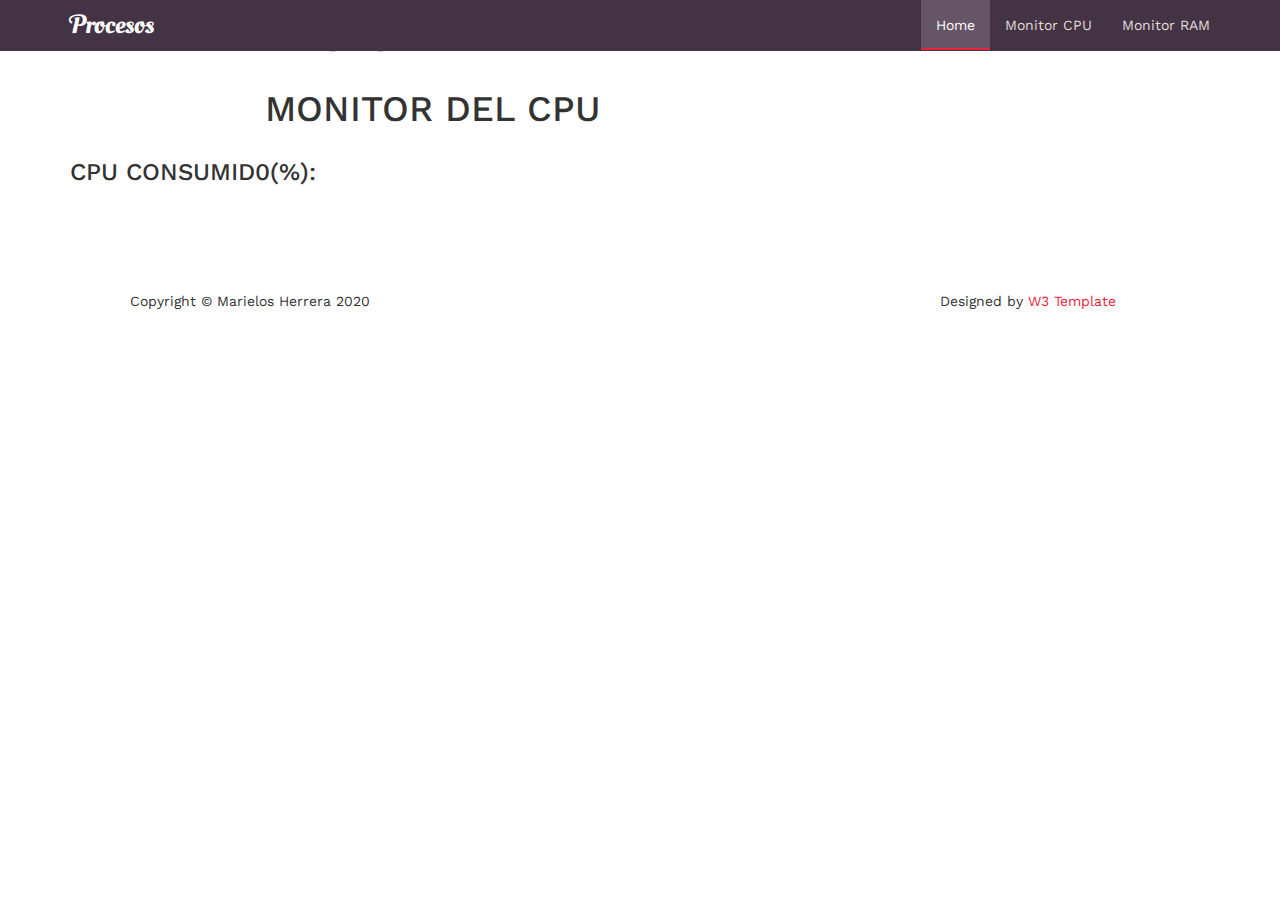
==== Frontend/monitorcpu.html @ 4ebdcfe6 "Frontend" ====
<!doctype html>
<html>
<head>
<meta charset="utf-8">
<title>CPU</title>
<link rel="stylesheet" type="text/css" href="css/bootstrap.min.css"/>
<link rel="stylesheet" type="text/css" href="css/font-awesome.min.css"/>
<link rel="stylesheet" type="text/css" href="css/simple-line-icons.css"/>
<link rel="stylesheet" type="text/css" href="css/animate.css"/>
<link rel="stylesheet" type="text/css" href="style.css"/>
<link rel="stylesheet" type="text/css" href="css/owl.carousel.css"/>
<link rel="stylesheet" type="text/css" href="css/owl.theme.css"/>
<link rel="stylesheet" type="text/css" href="css/owl.transitions.css"/>
<meta name="viewport" content="width=device-width, initial-scale=1.0">
<link href='https://fonts.googleapis.com/css?family=Work+Sans:400,100,200,300,500,600,800,900' rel='stylesheet' type='text/css'>
<link href='https://fonts.googleapis.com/css?family=Oleo+Script+Swash+Caps:400,700' rel='stylesheet' type='text/css'>



<!-- HTML5 shim and Respond.js for IE8 support of HTML5 elements and media queries -->
<!-- WARNING: Respond.js doesn't work if you view the page via file:// -->
<!--[if lt IE 9]>
      <script src="https://oss.maxcdn.com/html5shiv/3.7.2/html5shiv.min.js"></script>
      <script src="https://oss.maxcdn.com/respond/1.4.2/respond.min.js"></script>
    <![endif]-->

</head>

<body id="myPage" data-spy="scroll" data-target=".navbar" data-offset="60">
    <div class="main-header" id="main-header">
      <nav class="navbar mynav navbar-fixed-top">
        <div class="container">
          <div class="navbar-header">
            <button type="button" class="navbar-toggle" data-toggle="collapse" data-target="#myNavbar"> <span class="icon-bar"></span> <span class="icon-bar"></span> <span class="icon-bar"></span> </button>
            <a class="navbar-brand" href="index.html">Procesos</a> </div>
          <div class="collapse navbar-collapse" id="myNavbar">
            <ul class="nav navbar-nav navbar-right">
              <li class="active"><a href="index.html">Home</a></li>
              <li><a href="monitorcpu.html">Monitor CPU</a></li>
              <li><a href="monitorram.html">Monitor RAM</a></li>
            </ul>
          </div>
        </div>
      </nav>
    </div>

    <div class="container">
        <div class="row">
            <div class="col-md-2 col-sm-6 col-xs-12">
            </div>
            <div class="col-md-8 col-sm-6 col-xs-12">
                <h1>TITULO</h1>
            </div>
            <div class="col-md-2 col-sm-6 col-xs-12">
            </div>
        </div>
        <div class="row">
            <div class="col-md-2 col-sm-6 col-xs-12">
            </div>
            <div class="col-md-8 col-sm-6 col-xs-12">
                <h1>MONITOR DEL CPU </h1>
            </div>
            <div class="col-md-2 col-sm-6 col-xs-12">
            </div>
        </div>
        <div class="row">
            
            <div class="col-md-4 col-sm-6 col-xs-12">
                <h3>CPU CONSUMID0(%):</h3>
                <h3 id="porcentajecpu"></h3>
            </div>
        </div>
     
        <div class="row">
            <div class="col-md-2 col-sm-6 col-xs-12">
            </div>
            <div class="col-md-8 col-sm-6 col-xs-12">

<canvas id="myChart" width="90" height="45"></canvas>
<script src="chart.js-2.9.4/package/dist/Chart.js"></script>

<script>
    let infocpu = {};
    let porcentajecpu=[];
    //let tiempo=["10","20","30","40","50","60"];
    let tiempo =[];
    let contador=0;

    const websocket = new WebSocket("ws://35.196.180.149:3000/cpuinfo")

    websocket.onopen = function (event){
        console.log("successfully connected");
    }

    websocket.onerror = function (err){
        console.log("Error connecting to websocket server");
        console.log(err);
    }

    websocket.onmessage = function(event){
        infocpu = JSON.parse(event.data);
       console.log(infocpu);
       contador=contador+2;
       tiempo.push(contador);
       porcentajecpu.push(infocpu.porcentaje);
       document.getElementById("porcentajecpu").innerText= infocpu.porcentaje;

       var ctx = document.getElementById('myChart');

        var myChart = new Chart(ctx, {
            type: 'line',
            data: {
                labels: tiempo,
                datasets: [{
                    label: 'Porcentaje de consumo de CPU ',
                    data: porcentajecpu,
                    backgroundColor: [
                        'rgb( 0, 0, 0)'
                    ],
                    borderColor: [
                        'rgb(0,255,0)'
                    ],
                    borderWidth: 2
                }]
            },
            options: {
                scales: {
                    yAxes: [{
                        ticks: {
                            beginAtZero: true
                        }
                    }]
                }
            }
        });
    }
</script>

<script>
</script>


    </div>
    <div class="col-md-2 col-sm-6 col-xs-12">
    </div>
</div>
</div>

<footer>
    <div class="container">
      <div class="row">
        <div class="col-md-4"> <span class="copyright">Copyright &copy; Marielos Herrera 2020</span> </div>
        <div class="col-md-4">
  
        </div>
        <div class="col-md-4">
          <ul class="list-inline quicklinks">
            <li>Designed by <a href="http://w3template.com">W3 Template</a> </li>
          </ul>
        </div>
      </div>
    </div>
</body>

  </footer>
  <script src="js/jquery.min.js"></script> 
  <script src="js/bootstrap.min.js"></script> 
  <script type="text/javascript" src="js/owl.carousel.min.js"></script> 
  <script type="text/javascript" src="js/jquery.countTo.js"></script> 
  <script type="text/javascript" src="js/jquery.waypoints.min.js"></script> 
  </html>
---- Frontend/css/simple-line-icons.css ----
@font-face {
  font-family: 'simple-line-icons';
  src:  url('../fonts/Simple-Line-Icons.eot?v=2.2.2');
  src:  url('../fonts/Simple-Line-Icons.eot?#iefix&v=2.2.2') format('embedded-opentype'),
        url('../fonts/Simple-Line-Icons.ttf?v=2.2.2') format('truetype'),
        url('../fonts/Simple-Line-Icons.woff2?v=2.2.2') format('woff2'),
        url('../fonts/Simple-Line-Icons.woff?v=2.2.2') format('woff'),
        url('../fonts/Simple-Line-Icons.svg?v=2.2.2#simple-line-icons') format('svg');
  font-weight: normal;
  font-style: normal;
}
/*
 Use the following CSS code if you want to have a class per icon.
 Instead of a list of all class selectors, you can use the generic [class*="icon-"] selector, but it's slower:
*/
.icon-user,
.icon-people,
.icon-user-female,
.icon-user-follow,
.icon-user-following,
.icon-user-unfollow,
.icon-login,
.icon-logout,
.icon-emotsmile,
.icon-phone,
.icon-call-end,
.icon-call-in,
.icon-call-out,
.icon-map,
.icon-location-pin,
.icon-direction,
.icon-directions,
.icon-compass,
.icon-layers,
.icon-menu,
.icon-list,
.icon-options-vertical,
.icon-options,
.icon-arrow-down,
.icon-arrow-left,
.icon-arrow-right,
.icon-arrow-up,
.icon-arrow-up-circle,
.icon-arrow-left-circle,
.icon-arrow-right-circle,
.icon-arrow-down-circle,
.icon-check,
.icon-clock,
.icon-plus,
.icon-close,
.icon-trophy,
.icon-screen-smartphone,
.icon-screen-desktop,
.icon-plane,
.icon-notebook,
.icon-mustache,
.icon-mouse,
.icon-magnet,
.icon-energy,
.icon-disc,
.icon-cursor,
.icon-cursor-move,
.icon-crop,
.icon-chemistry,
.icon-speedometer,
.icon-shield,
.icon-screen-tablet,
.icon-magic-wand,
.icon-hourglass,
.icon-graduation,
.icon-ghost,
.icon-game-controller,
.icon-fire,
.icon-eyeglass,
.icon-envelope-open,
.icon-envelope-letter,
.icon-bell,
.icon-badge,
.icon-anchor,
.icon-wallet,
.icon-vector,
.icon-speech,
.icon-puzzle,
.icon-printer,
.icon-present,
.icon-playlist,
.icon-pin,
.icon-picture,
.icon-handbag,
.icon-globe-alt,
.icon-globe,
.icon-folder-alt,
.icon-folder,
.icon-film,
.icon-feed,
.icon-drop,
.icon-drawar,
.icon-docs,
.icon-doc,
.icon-diamond,
.icon-cup,
.icon-calculator,
.icon-bubbles,
.icon-briefcase,
.icon-book-open,
.icon-basket-loaded,
.icon-basket,
.icon-bag,
.icon-action-undo,
.icon-action-redo,
.icon-wrench,
.icon-umbrella,
.icon-trash,
.icon-tag,
.icon-support,
.icon-frame,
.icon-size-fullscreen,
.icon-size-actual,
.icon-shuffle,
.icon-share-alt,
.icon-share,
.icon-rocket,
.icon-question,
.icon-pie-chart,
.icon-pencil,
.icon-note,
.icon-loop,
.icon-home,
.icon-grid,
.icon-graph,
.icon-microphone,
.icon-music-tone-alt,
.icon-music-tone,
.icon-earphones-alt,
.icon-earphones,
.icon-equalizer,
.icon-like,
.icon-dislike,
.icon-control-start,
.icon-control-rewind,
.icon-control-play,
.icon-control-pause,
.icon-control-forward,
.icon-control-end,
.icon-volume-1,
.icon-volume-2,
.icon-volume-off,
.icon-calendar,
.icon-bulb,
.icon-chart,
.icon-ban,
.icon-bubble,
.icon-camrecorder,
.icon-camera,
.icon-cloud-download,
.icon-cloud-upload,
.icon-envelope,
.icon-eye,
.icon-flag,
.icon-heart,
.icon-info,
.icon-key,
.icon-link,
.icon-lock,
.icon-lock-open,
.icon-magnifier,
.icon-magnifier-add,
.icon-magnifier-remove,
.icon-paper-clip,
.icon-paper-plane,
.icon-power,
.icon-refresh,
.icon-reload,
.icon-settings,
.icon-star,
.icon-symble-female,
.icon-symbol-male,
.icon-target,
.icon-credit-card,
.icon-paypal,
.icon-social-tumblr,
.icon-social-twitter,
.icon-social-facebook,
.icon-social-instagram,
.icon-social-linkedin,
.icon-social-pinterest,
.icon-social-github,
.icon-social-gplus,
.icon-social-reddit,
.icon-social-skype,
.icon-social-dribbble,
.icon-social-behance,
.icon-social-foursqare,
.icon-social-soundcloud,
.icon-social-spotify,
.icon-social-stumbleupon,
.icon-social-youtube,
.icon-social-dropbox {
  font-family: 'simple-line-icons';
  speak: none;
  font-style: normal;
  font-weight: normal;
  font-variant: normal;
  text-transform: none;
  line-height: 1;
  /* Better Font Rendering =========== */
  -webkit-font-smoothing: antialiased;
  -moz-osx-font-smoothing: grayscale;
}
.icon-user:before {
  content: "\e005";
}
.icon-people:before {
  content: "\e001";
}
.icon-user-female:before {
  content: "\e000";
}
.icon-user-follow:before {
  content: "\e002";
}
.icon-user-following:before {
  content: "\e003";
}
.icon-user-unfollow:before {
  content: "\e004";
}
.icon-login:before {
  content: "\e066";
}
.icon-logout:before {
  content: "\e065";
}
.icon-emotsmile:before {
  content: "\e021";
}
.icon-phone:before {
  content: "\e600";
}
.icon-call-end:before {
  content: "\e048";
}
.icon-call-in:before {
  content: "\e047";
}
.icon-call-out:before {
  content: "\e046";
}
.icon-map:before {
  content: "\e033";
}
.icon-location-pin:before {
  content: "\e096";
}
.icon-direction:before {
  content: "\e042";
}
.icon-directions:before {
  content: "\e041";
}
.icon-compass:before {
  content: "\e045";
}
.icon-layers:before {
  content: "\e034";
}
.icon-menu:before {
  content: "\e601";
}
.icon-list:before {
  content: "\e067";
}
.icon-options-vertical:before {
  content: "\e602";
}
.icon-options:before {
  content: "\e603";
}
.icon-arrow-down:before {
  content: "\e604";
}
.icon-arrow-left:before {
  content: "\e605";
}
.icon-arrow-right:before {
  content: "\e606";
}
.icon-arrow-up:before {
  content: "\e607";
}
.icon-arrow-up-circle:before {
  content: "\e078";
}
.icon-arrow-left-circle:before {
  content: "\e07a";
}
.icon-arrow-right-circle:before {
  content: "\e079";
}
.icon-arrow-down-circle:before {
  content: "\e07b";
}
.icon-check:before {
  content: "\e080";
}
.icon-clock:before {
  content: "\e081";
}
.icon-plus:before {
  content: "\e095";
}
.icon-close:before {
  content: "\e082";
}
.icon-trophy:before {
  content: "\e006";
}
.icon-screen-smartphone:before {
  content: "\e010";
}
.icon-screen-desktop:before {
  content: "\e011";
}
.icon-plane:before {
  content: "\e012";
}
.icon-notebook:before {
  content: "\e013";
}
.icon-mustache:before {
  content: "\e014";
}
.icon-mouse:before {
  content: "\e015";
}
.icon-magnet:before {
  content: "\e016";
}
.icon-energy:before {
  content: "\e020";
}
.icon-disc:before {
  content: "\e022";
}
.icon-cursor:before {
  content: "\e06e";
}
.icon-cursor-move:before {
  content: "\e023";
}
.icon-crop:before {
  content: "\e024";
}
.icon-chemistry:before {
  content: "\e026";
}
.icon-speedometer:before {
  content: "\e007";
}
.icon-shield:before {
  content: "\e00e";
}
.icon-screen-tablet:before {
  content: "\e00f";
}
.icon-magic-wand:before {
  content: "\e017";
}
.icon-hourglass:before {
  content: "\e018";
}
.icon-graduation:before {
  content: "\e019";
}
.icon-ghost:before {
  content: "\e01a";
}
.icon-game-controller:before {
  content: "\e01b";
}
.icon-fire:before {
  content: "\e01c";
}
.icon-eyeglass:before {
  content: "\e01d";
}
.icon-envelope-open:before {
  content: "\e01e";
}
.icon-envelope-letter:before {
  content: "\e01f";
}
.icon-bell:before {
  content: "\e027";
}
.icon-badge:before {
  content: "\e028";
}
.icon-anchor:before {
  content: "\e029";
}
.icon-wallet:before {
  content: "\e02a";
}
.icon-vector:before {
  content: "\e02b";
}
.icon-speech:before {
  content: "\e02c";
}
.icon-puzzle:before {
  content: "\e02d";
}
.icon-printer:before {
  content: "\e02e";
}
.icon-present:before {
  content: "\e02f";
}
.icon-playlist:before {
  content: "\e030";
}
.icon-pin:before {
  content: "\e031";
}
.icon-picture:before {
  content: "\e032";
}
.icon-handbag:before {
  content: "\e035";
}
.icon-globe-alt:before {
  content: "\e036";
}
.icon-globe:before {
  content: "\e037";
}
.icon-folder-alt:before {
  content: "\e039";
}
.icon-folder:before {
  content: "\e089";
}
.icon-film:before {
  content: "\e03a";
}
.icon-feed:before {
  content: "\e03b";
}
.icon-drop:before {
  content: "\e03e";
}
.icon-drawar:before {
  content: "\e03f";
}
.icon-docs:before {
  content: "\e040";
}
.icon-doc:before {
  content: "\e085";
}
.icon-diamond:before {
  content: "\e043";
}
.icon-cup:before {
  content: "\e044";
}
.icon-calculator:before {
  content: "\e049";
}
.icon-bubbles:before {
  content: "\e04a";
}
.icon-briefcase:before {
  content: "\e04b";
}
.icon-book-open:before {
  content: "\e04c";
}
.icon-basket-loaded:before {
  content: "\e04d";
}
.icon-basket:before {
  content: "\e04e";
}
.icon-bag:before {
  content: "\e04f";
}
.icon-action-undo:before {
  content: "\e050";
}
.icon-action-redo:before {
  content: "\e051";
}
.icon-wrench:before {
  content: "\e052";
}
.icon-umbrella:before {
  content: "\e053";
}
.icon-trash:before {
  content: "\e054";
}
.icon-tag:before {
  content: "\e055";
}
.icon-support:before {
  content: "\e056";
}
.icon-frame:before {
  content: "\e038";
}
.icon-size-fullscreen:before {
  content: "\e057";
}
.icon-size-actual:before {
  content: "\e058";
}
.icon-shuffle:before {
  content: "\e059";
}
.icon-share-alt:before {
  content: "\e05a";
}
.icon-share:before {
  content: "\e05b";
}
.icon-rocket:before {
  content: "\e05c";
}
.icon-question:before {
  content: "\e05d";
}
.icon-pie-chart:before {
  content: "\e05e";
}
.icon-pencil:before {
  content: "\e05f";
}
.icon-note:before {
  content: "\e060";
}
.icon-loop:before {
  content: "\e064";
}
.icon-home:before {
  content: "\e069";
}
.icon-grid:before {
  content: "\e06a";
}
.icon-graph:before {
  content: "\e06b";
}
.icon-microphone:before {
  content: "\e063";
}
.icon-music-tone-alt:before {
  content: "\e061";
}
.icon-music-tone:before {
  content: "\e062";
}
.icon-earphones-alt:before {
  content: "\e03c";
}
.icon-earphones:before {
  content: "\e03d";
}
.icon-equalizer:before {
  content: "\e06c";
}
.icon-like:before {
  content: "\e068";
}
.icon-dislike:before {
  content: "\e06d";
}
.icon-control-start:before {
  content: "\e06f";
}
.icon-control-rewind:before {
  content: "\e070";
}
.icon-control-play:before {
  content: "\e071";
}
.icon-control-pause:before {
  content: "\e072";
}
.icon-control-forward:before {
  content: "\e073";
}
.icon-control-end:before {
  content: "\e074";
}
.icon-volume-1:before {
  content: "\e09f";
}
.icon-volume-2:before {
  content: "\e0a0";
}
.icon-volume-off:before {
  content: "\e0a1";
}
.icon-calendar:before {
  content: "\e075";
}
.icon-bulb:before {
  content: "\e076";
}
.icon-chart:before {
  content: "\e077";
}
.icon-ban:before {
  content: "\e07c";
}
.icon-bubble:before {
  content: "\e07d";
}
.icon-camrecorder:before {
  content: "\e07e";
}
.icon-camera:before {
  content: "\e07f";
}
.icon-cloud-download:before {
  content: "\e083";
}
.icon-cloud-upload:before {
  content: "\e084";
}
.icon-envelope:before {
  content: "\e086";
}
.icon-eye:before {
  content: "\e087";
}
.icon-flag:before {
  content: "\e088";
}
.icon-heart:before {
  content: "\e08a";
}
.icon-info:before {
  content: "\e08b";
}
.icon-key:before {
  content: "\e08c";
}
.icon-link:before {
  content: "\e08d";
}
.icon-lock:before {
  content: "\e08e";
}
.icon-lock-open:before {
  content: "\e08f";
}
.icon-magnifier:before {
  content: "\e090";
}
.icon-magnifier-add:before {
  content: "\e091";
}
.icon-magnifier-remove:before {
  content: "\e092";
}
.icon-paper-clip:before {
  content: "\e093";
}
.icon-paper-plane:before {
  content: "\e094";
}
.icon-power:before {
  content: "\e097";
}
.icon-refresh:before {
  content: "\e098";
}
.icon-reload:before {
  content: "\e099";
}
.icon-settings:before {
  content: "\e09a";
}
.icon-star:before {
  content: "\e09b";
}
.icon-symble-female:before {
  content: "\e09c";
}
.icon-symbol-male:before {
  content: "\e09d";
}
.icon-target:before {
  content: "\e09e";
}
.icon-credit-card:before {
  content: "\e025";
}
.icon-paypal:before {
  content: "\e608";
}
.icon-social-tumblr:before {
  content: "\e00a";
}
.icon-social-twitter:before {
  content: "\e009";
}
.icon-social-facebook:before {
  content: "\e00b";
}
.icon-social-instagram:before {
  content: "\e609";
}
.icon-social-linkedin:before {
  content: "\e60a";
}
.icon-social-pinterest:before {
  content: "\e60b";
}
.icon-social-github:before {
  content: "\e60c";
}
.icon-social-gplus:before {
  content: "\e60d";
}
.icon-social-reddit:before {
  content: "\e60e";
}
.icon-social-skype:before {
  content: "\e60f";
}
.icon-social-dribbble:before {
  content: "\e00d";
}
.icon-social-behance:before {
  content: "\e610";
}
.icon-social-foursqare:before {
  content: "\e611";
}
.icon-social-soundcloud:before {
  content: "\e612";
}
.icon-social-spotify:before {
  content: "\e613";
}
.icon-social-stumbleupon:before {
  content: "\e614";
}
.icon-social-youtube:before {
  content: "\e008";
}
.icon-social-dropbox:before {
  content: "\e00c";
}
---- Frontend/style.css ----
@charset "utf-8";
/* CSS Document */

* {
	padding: 0px;
	margin: 0px;
}




table {
  width : 500px;
  border-collapse : separate;
  empty-cells : hide;
  }
  
th {
  padding : 8px;
  border-style : solid;
  border-width : 5px;
  border-color : #999999;
}
body {
	font-family: 'Work Sans', sans-serif;
}
h1, h2, h3, h4, h5, h6 {
	font-family: 'Work Sans', sans-serif;
}
a {
	outline: none !important;
}
/*-----Header & Banner Starts-------*/
.navbar-brand {
	font-family: 'Oleo Script Swash Caps', cursive;
	color: #ffffff;
	font-size: 26px;
}
.navbar-brand:hover {
	color: #EB233C;
}
.navbar-toggle {
	background-color: #fff;
}
.navbar-toggle .icon-bar {
	background-color: RGBA(0, 0, 0, 0.48);
}
.banner {
	background-attachment: fixed;
	background-color: #645862;
	background-image: url(images/background.jpg);
	background-position: top center;
	background-repeat: no-repeat;
	background-size: cover;
	color: white;
	cursor: default;
	text-align: center;
	width: 100%;
	float: left;
}
.bg-overlay {
	padding: 80px 0 20px;
	background-color: RGBA(15, 5, 20, 0.84);
}
.banner-text h2 {
	font-size: 40px;
}
.banner-text h2 span {
	color: #EB233C;
}
.banner-text p {
	font-size: 15px;
}
.banner-button {
	border: rgba(204, 204, 204, 0.18) 1px solid;
	padding: 12px 35px;
	color: #ccc;
	text-decoration: none;
	display: inline-block;
	border-radius: 25px 25px 25px 25px;
	font-size: 15px;
	margin-top: 50px;
}
.banner-button:hover {
	background-color: #ccc;
	text-decoration: none;
	color: #000;
}
.mynav {
	transition: all 0.8s ease-in;
	background: rgb(68, 51, 68) none repeat scroll 0% 0%;
}
.mynav li a {
	font-family: 'Work Sans', sans-serif;
	font-size: 14px;
	font-weight: 400;
}
.nav > li > a:focus, .nav > li > a {
	color: #E1DBDB;
}
.nav > li > a:focus, .nav > li > a:hover, .nav > li > a:focus, .nav > li.active > a {
	background-color: #665566;
	color: #fff;
	border-bottom: 2px solid #EB233C;
}
.navbar-nav > li > a {
	padding-top: 15px;
	padding-bottom: 13px;
}
/*-----Header & Banner Ends-------*/

/*-----Features Starts-------*/
.features {
	padding: 100px 0px;
	float: left;
	width: 100%;
}
.icon-box {
	position: relative;
	width: 70px;
	height: 70px;
	margin: 0px;
	display: inline-box;
	border: rgba(204, 204, 204, 0.18) 1px solid;
	;
	border-radius: 50%;
	padding: 0px !important;
}
.icon-box i {
	line-height: 70px;
	font-size: 25px;
	color: #EB233C;
}
.feature-text {
	padding-left: 20px;
}
.feature-text h4 {
	color: rgb(68, 51, 68);
}

/*-----Features Ends-------*/


/*-----Portfolio or Work Starts-------*/

.portfolio {
	padding: 50px 0;
	background-color: rgba(235, 213, 235, 0.26);
	float: left;
	width: 100%;
}
.portfolio-item {
	margin-bottom: 30px;
}
.img-portfolio {
	margin: 0 auto;
}
.img-portfolio:hover {
	opacity: 0.8;
}
.portfolio h3 {
	margin-top: 0px;
	margin-bottom: 50px;
	border-bottom: 2px solid #EB233C;
	display: inline-block;
	line-height: 35px;
}
.view-more {
	padding: 12px 35px;
	color: #ffffff;
	text-decoration: none;
	display: inline-block;
	border-radius: 25px 25px 25px 25px;
	font-size: 15px;
	background-color: #EB233C;
	margin-top: 20px;
}
.view-more:hover {
	text-decoration: none;
	color: #ffffff;
}

/*-----Portfolio or Work Ends-------*/


/*-----Testimonials Starts-------*/
.testimonials {
	padding: 50px 0px;
	width: 100%;
	float: left;
}
.testimonials h3 {
	margin-top: 0px;
	margin-bottom: 50px;
	border-bottom: 2px solid #EB233C;
	display: inline-block;
	line-height: 35px;
}
.test {
	background-color: rgba(235, 213, 235, 0.26);
	padding: 20px 20px 10px;
	border-radius: 10px;
}
.item {
}
.test p {
	font-size: 15px;
	font-weight: 300;
}
.test i {
	padding: 0px 8px;
}
.test-img {
	margin-top: 30px;
}
.test-img img {
	width: 50px;
	height: 50px;
	border-radius: 50%;
	border: 2px solid rgba(68, 51, 68, 0.46);
	display: inline-block;
}
.test-img p {
	display: inline-block;
	font-size: 15px;
	padding-left: 10px;
}
.owl-theme .owl-controls .owl-page span {
	background-color: #EB233C !important;
}
/*-----Testimonials Ends-------*/


/*-----Call to action Starts-------*/
.call-to-action {
	background-attachment: fixed;
	background-color: #645862;
	background-image: url(images/background.jpg);
	background-position: top center;
	background-repeat: no-repeat;
	background-size: cover;
	color: white;
	cursor: default;
	text-align: center;
	width: 100%;
	float: left;
}
.call-overlay {
	padding: 50px 0px;
	background-color: RGBA(15, 5, 20, 0.84);
}
.subscribe-text {
	text-align: left;
}
.subscribe-text h3 {
	margin-top: 0px;
	margin-bottom: 20px;
	border-bottom: 2px solid #EB233C;
	display: inline-block;
	line-height: 35px;
	text-align: left;
}
.subscribe-button {
	padding: 12px 35px;
	color: #ffffff;
	text-decoration: none;
	display: inline-block;
	border-radius: 25px 25px 25px 25px;
	font-size: 15px;
	background-color: #EB233C;
	margin-top: 30px;
}
.subscribe-button:hover {
	text-decoration: none;
	color: #ffffff;
}
/*-----Call to action Starts-------*/

/*-----About Starts-------*/
.about {
	padding: 50px 0px;
	width: 100%;
	float: left;
}
.about h3 {
	margin-top: 0px;
	margin-bottom: 50px;
	border-bottom: 2px solid #EB233C;
	display: inline-block;
	line-height: 35px;
}
.about-text p {
	font-size: 15px;
	font-weight: 300;
}
.counter-item h5 {
	margin: 0px !important;
	font-family: 'Work Sans', sans-serif;
}
.timer {
	color: #EB233C;
	font-size: 50px;
	font-weight: 200;
}
.block {
	padding-left: 0px !important;
}
/*-----About Ends-------*/


/*-----Contact Starts-------*/
.contact {
	background-color: rgba(204, 204, 204, 0.15);
	padding: 50px 0px;
	float: left;
	width: 100%;
}
.contact h3 {
	margin-top: 0px;
	margin-bottom: 50px;
	border-bottom: 2px solid #EB233C;
	display: inline-block;
	line-height: 35px;
}
.contact-form {
	margin-top: 45px;
}
.form-control {
	display: block;
	width: 100%;
	height: 34px;
	padding: 6px 12px;
	font-size: 14px;
	line-height: 1.42857;
	color: #242424;
	background-color: transparent;
	background-image: none;
	border: none;
	border-radius: 0px;
	box-shadow: none;
	transition: border-color 0.15s ease-in-out 0s, box-shadow 0.15s ease-in-out 0s;
	border-bottom: 2px solid #EB233C;
	resize: none;
	margin-top: 25px;
}
.form-control:hover, .form-control:focus {
	box-shadow: none;
	border-bottom: 2px solid #242424;
}
input::-webkit-input-placeholder, textarea::-webkit-input-placeholder {
color: #242424 !important;
}
 input:-moz-placeholder, textarea:-moz-placeholder { /* Firefox 18- */
color: #242424 !important;
}
 input::-moz-placeholder, textarea::-moz-placeholder {  /* Firefox 19+ */
color: #242424 !important;
}
 input:-ms-input-placeholder, textarea:-ms-input-placeholder {
color: #242424 !important;
}
.contact-button {
	border: none;
	padding: 12px 35px;
	color: #ffffff;
	text-decoration: none;
	display: inline-block;
	border-radius: 25px 25px 25px 25px;
	font-size: 15px;
	background-color: #EB233C;
	margin-top: 30px;
}
.address {
	color: #242424;
	margin-top: 70px;
}
.address h4 {
	color: #EB233C;
	font-size: 22px;
}
.address p {
	font-size: 16px;
	font-weight: 500;
}
.email i {
	color: #EB233C;
	padding-right: 10px;
	font-weight: 400;
	font-size: 16px;
}
.email {
	padding-top: 15px;
}
footer {
	padding: 25px 0;
	text-align: center;
	width: 100%;
	float: left;
}
footer span.copyright {
	line-height: 40px;
	text-transform: none;
}
footer ul.quicklinks {
	margin-bottom: 0px;
}
footer ul.quicklinks a {
	color: #EB233C;
	line-height: 40px;
	text-decoration: none;
}
ul.social-buttons {
	margin-bottom: 0;
}
ul.social-buttons li a {
	background-color: #222;
	border-radius: 100%;
	color: #fff;
	display: block;
	font-size: 20px;
	height: 40px;
	line-height: 40px;
	outline: 0 none;
	transition: all 0.3s ease 0s;
	width: 40px;
}
ul.social-buttons li a:hover, ul.social-buttons li a:focus, ul.social-buttons li a:active {
	background-color: #EB233C;
}
.btn:focus, .btn:active, .btn.active, .btn:active:focus {
	outline: 0 none;
}

/*-----Contact Starts-------*/

@media (min-width:0px) and (max-width: 600px) {
.bg-overlay {
	padding: 180px 0 120px;
}
.banner-text h2 {
	font-size: 35px;
}
nav > li > a:focus, .nav > li > a:hover, .nav > li > a:focus, .nav > li.active > a {
	border-bottom: none;
	;
}
.features, .about, .portfolio, .contact, .testimonials {
	padding: 50px 0px;
}
}
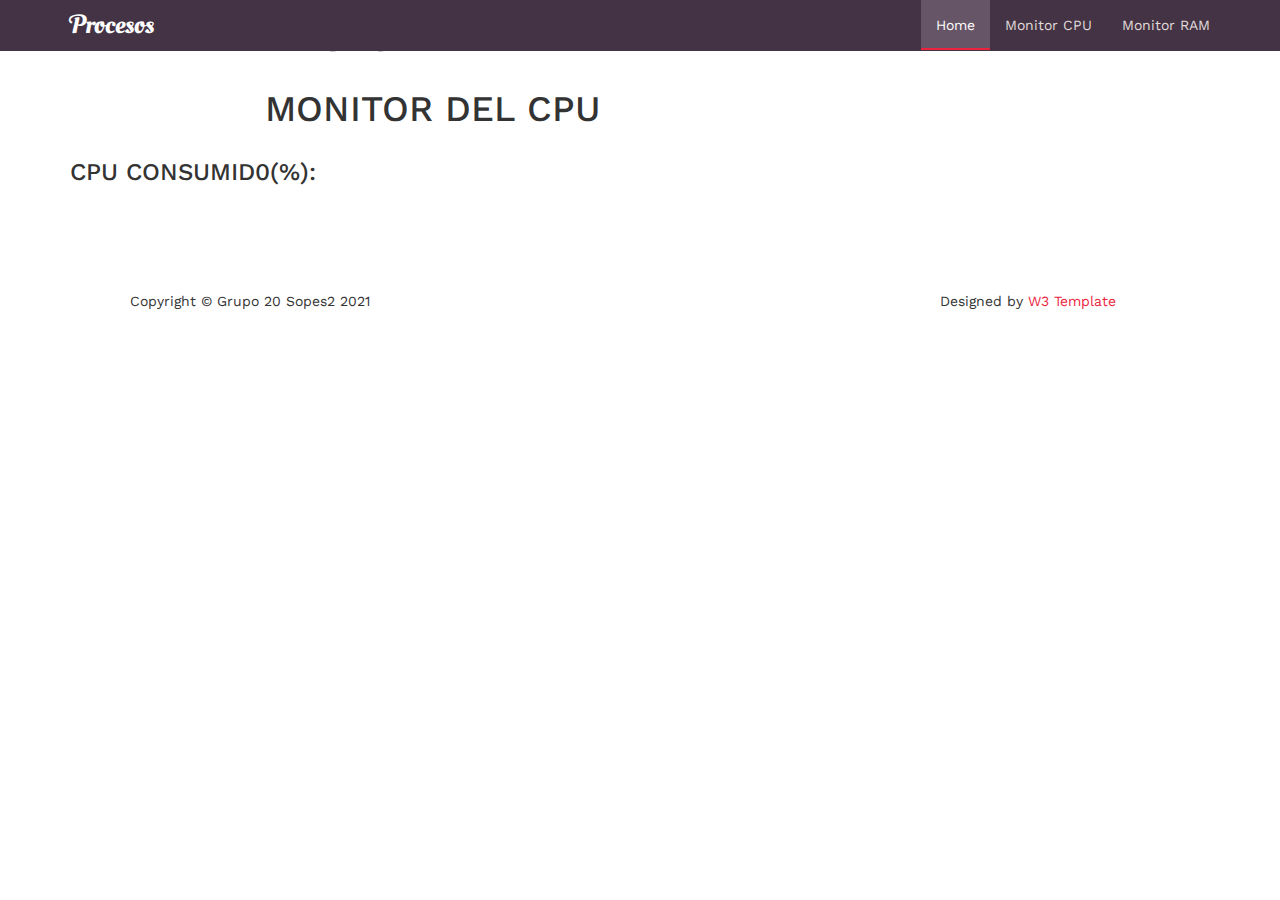
==== commit 4db96299: "Ultimos Cambios." ====
--- a/Frontend/monitorcpu.html
+++ b/Frontend/monitorcpu.html
@@ -149,7 +149,7 @@
 <footer>
     <div class="container">
       <div class="row">
-        <div class="col-md-4"> <span class="copyright">Copyright &copy; Marielos Herrera 2020</span> </div>
+        <div class="col-md-4"> <span class="copyright">Copyright &copy; Grupo 20  Sopes2 2021</span> </div>
         <div class="col-md-4">
   
         </div>
